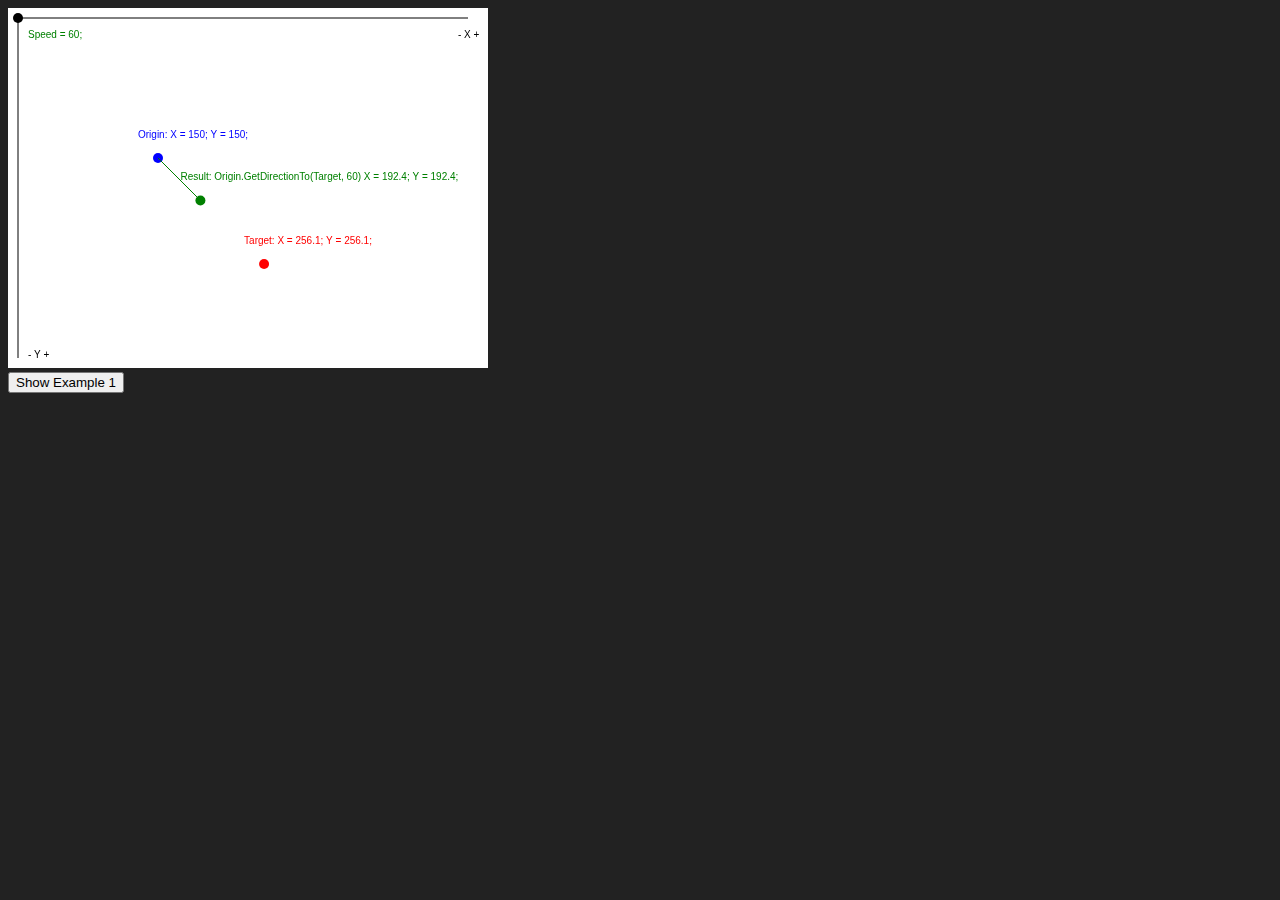
==== examples/get-direction-to/index.html @ 37d9438d "Create example to illustrate physics.vector2Interface.GetDirectionTo(Vector2Interface, float32)" ====
<!DOCTYPE html>
<html lang="en">

<head>
    <meta charset="UTF-8">
    <meta http-equiv="X-UA-Compatible" content="IE=edge">
    <meta name="viewport" content="width=device-width, initial-scale=1.0">
    <title>Get Direction To Examples</title>
    <style type="text/css">
        html,
        body {
            background: #222;
        }
    </style>
</head>

<body>
    <canvas width="480" height="360"></canvas>
    <div id="buttons"></div>
    <script type="text/javascript">
        function degreesToRads(degrees) {
            return (degrees * Math.PI) / 180;
        }

        var examples = [
            {
                speed: 60.0,
                origin: {
                    x: 150.0,
                    y: 150.0,
                },
                target: {
                    a: degreesToRads(45),
                    length: 150.0,
                }
            },
        ];

        function showExample(e) {
            var exampleIndex = this.getAttribute('data-example-index');
            var example = examples[exampleIndex];
            var dotsRadius = 5;
            var textPos = 20.0;

            context.fillStyle = 'white';
            context.clearRect(0, 0, canvas.width, canvas.height);
            context.fillRect(0, 0, canvas.width, canvas.height);

            // Draw the Origin:
            context.fillStyle = 'blue';
            context.beginPath();
            context.arc(example.origin.x, example.origin.y, dotsRadius, 0, Math.PI * 2);
            context.fill();

            context.fillText('Origin: X = ' + Math.round(example.origin.x * 10) / 10 + '; Y = ' + Math.round(example.origin.y * 10) / 10 + ';', example.origin.x - textPos, example.origin.y - textPos);

            // Draw the Target:
            var targetX = example.origin.x + (Math.cos(example.target.a) * example.target.length);
            var targetY = example.origin.y + (Math.sin(example.target.a) * example.target.length);

            context.fillStyle = 'red';
            context.beginPath();
            context.arc(targetX, targetY, dotsRadius, 0, Math.PI * 2);
            context.fill();

            context.fillText('Target: X = ' + Math.round(targetX * 10) / 10 + '; Y = ' + Math.round(targetY * 10) / 10 + ';', targetX - textPos, targetY - textPos);

            // Draw the Result:
            var resultX = example.origin.x + (Math.cos(example.target.a) * example.speed);
            var resultY = example.origin.x + (Math.sin(example.target.a) * example.speed);

            context.fillStyle = 'green';
            context.beginPath();
            context.arc(resultX, resultY, dotsRadius, 0, Math.PI * 2);
            context.fill();

            context.fillText('Result: Origin.GetDirectionTo(Target, ' + example.speed + ') X = ' + Math.round(resultX * 10) / 10 + '; Y = ' + Math.round(resultY * 10) / 10 + ';', resultX - textPos, resultY - textPos);

            // Draw the line to the Result:
            context.strokeStyle = 'green';
            context.beginPath();
            context.moveTo(example.origin.x, example.origin.y);
            context.lineTo(resultX, resultY);
            context.stroke();

            // Draw texts:
            context.fillStyle = 'green';
            context.fillText('Speed = ' + example.speed + ';', 20, 30);

            context.fillStyle = 'black';

            context.fillText('- X +', canvas.width - 30, 30);
            context.fillText('- Y +', 20, canvas.height - 10);

            // Draw Axis Lines:
            context.strokeStyle = 'black';

            context.beginPath();
            context.moveTo(10, 10);
            context.lineTo(canvas.width - 20, 10);
            context.stroke();

            context.beginPath();
            context.moveTo(10, 10);
            context.lineTo(10, canvas.height - 10);
            context.stroke();

            // Draw the Plane Origin (0, 0):
            context.fillStyle = 'black';
            context.beginPath();
            context.arc(10, 10, dotsRadius, 0, Math.PI * 2);
            context.fill();
        }

        var canvas = document.querySelector('canvas');
        var buttons = document.getElementById('buttons');
        var context = canvas.getContext('2d');
        var selectedExampleIndex = 0;
        var i;

        for (i = 0; i < examples.length; i++) {
            var button = document.createElement('button');
            button.setAttribute('data-example-index', i);
            button.textContent = 'Show Example ' + (i + 1);
            button.onclick = showExample;

            buttons.appendChild(button);

            if (i == 0) {
                button.click();
            }
        }
    </script>
</body>

</html>
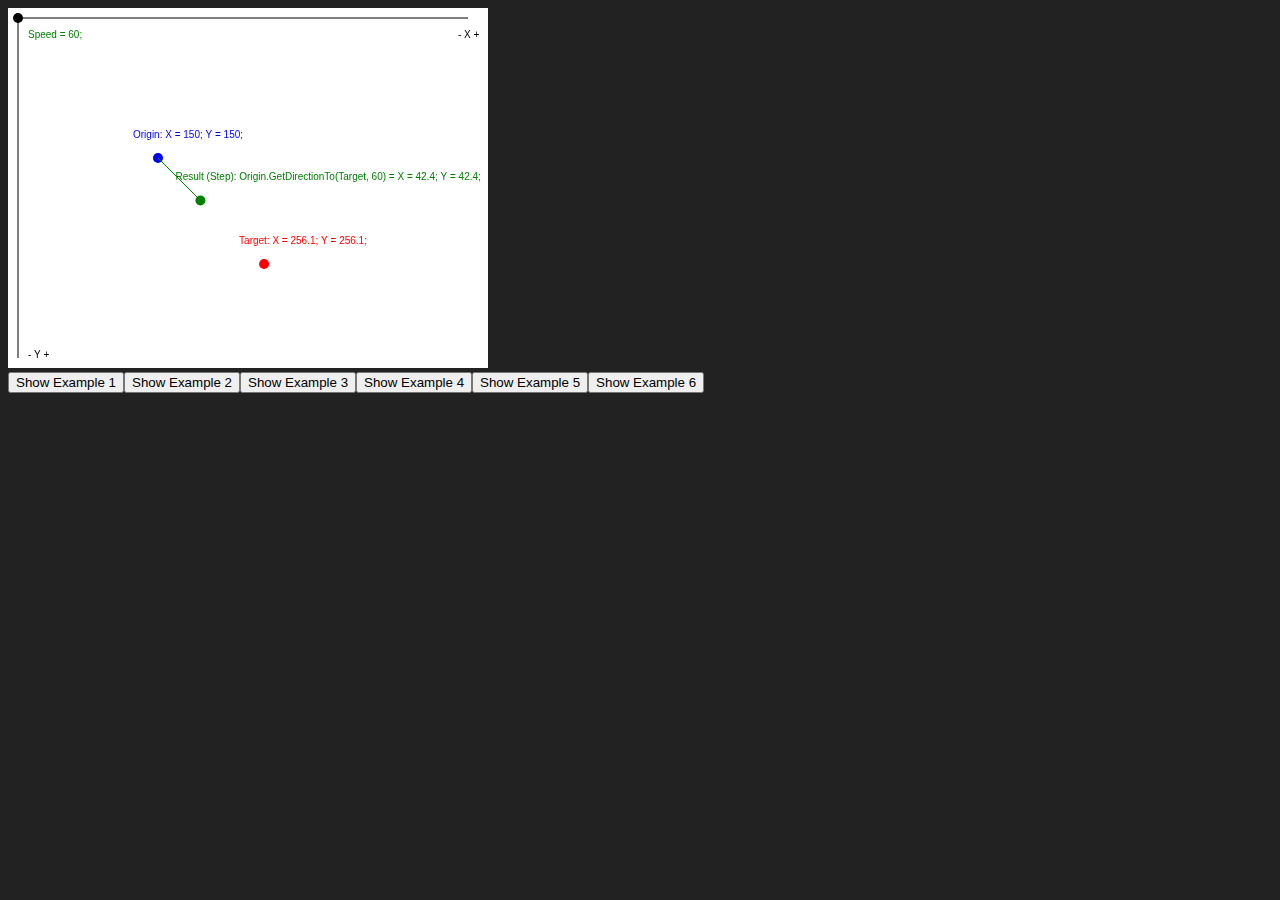
==== commit c3b7c325: "Add more examples to /examples/get-direction-to/index.html" ====
--- a/examples/get-direction-to/index.html
+++ b/examples/get-direction-to/index.html
@@ -32,7 +32,86 @@
                 target: {
                     a: degreesToRads(45),
                     length: 150.0,
-                }
+                },
+                textPos: {
+                    x: 25.0,
+                    y: 20.0,
+                },
+            },
+            {
+                speed: 40.0,
+                origin: {
+                    x: 380.0,
+                    y: 80.0,
+                },
+                target: {
+                    a: degreesToRads(100),
+                    length: 220.0,
+                },
+                textPos: {
+                    x: 200.0,
+                    y: 20.0,
+                },
+            },
+            {
+                speed: 20.0,
+                origin: {
+                    x: 400.0,
+                    y: 300.0,
+                },
+                target: {
+                    a: degreesToRads(220),
+                    length: 200.0,
+                },
+                textPos: {
+                    x: 220.0,
+                    y: 20.0,
+                },
+            },
+            {
+                speed: 200.0,
+                origin: {
+                    x: 120.0,
+                    y: 250.0,
+                },
+                target: {
+                    a: degreesToRads(300),
+                    length: 100.0,
+                },
+                textPos: {
+                    x: 60.0,
+                    y: 20.0,
+                },
+            },
+            {
+                speed: 0.0,
+                origin: {
+                    x: 200.0,
+                    y: 100.0,
+                },
+                target: {
+                    a: degreesToRads(60),
+                    length: 100.0,
+                },
+                textPos: {
+                    x: 20.0,
+                    y: 20.0,
+                },
+            },
+            {
+                speed: 0.0,
+                origin: {
+                    x: 240.0,
+                    y: 180.0,
+                },
+                target: {
+                    a: degreesToRads(0),
+                    length: 0.0,
+                },
+                textPos: {
+                    x: 60.0,
+                    y: 20.0,
+                },
             },
         ];
 
@@ -40,7 +119,6 @@
             var exampleIndex = this.getAttribute('data-example-index');
             var example = examples[exampleIndex];
             var dotsRadius = 5;
-            var textPos = 20.0;
 
             context.fillStyle = 'white';
             context.clearRect(0, 0, canvas.width, canvas.height);
@@ -52,7 +130,7 @@
             context.arc(example.origin.x, example.origin.y, dotsRadius, 0, Math.PI * 2);
             context.fill();
 
-            context.fillText('Origin: X = ' + Math.round(example.origin.x * 10) / 10 + '; Y = ' + Math.round(example.origin.y * 10) / 10 + ';', example.origin.x - textPos, example.origin.y - textPos);
+            context.fillText('Origin: X = ' + Math.round(example.origin.x * 10) / 10 + '; Y = ' + Math.round(example.origin.y * 10) / 10 + ';', example.origin.x - example.textPos.x, example.origin.y - example.textPos.y);
 
             // Draw the Target:
             var targetX = example.origin.x + (Math.cos(example.target.a) * example.target.length);
@@ -63,18 +141,20 @@
             context.arc(targetX, targetY, dotsRadius, 0, Math.PI * 2);
             context.fill();
 
-            context.fillText('Target: X = ' + Math.round(targetX * 10) / 10 + '; Y = ' + Math.round(targetY * 10) / 10 + ';', targetX - textPos, targetY - textPos);
+            context.fillText('Target: X = ' + Math.round(targetX * 10) / 10 + '; Y = ' + Math.round(targetY * 10) / 10 + ';', targetX - example.textPos.x, targetY - example.textPos.y);
 
             // Draw the Result:
-            var resultX = example.origin.x + (Math.cos(example.target.a) * example.speed);
-            var resultY = example.origin.x + (Math.sin(example.target.a) * example.speed);
+            var stepX = Math.cos(example.target.a) * example.speed;
+            var stepY = Math.sin(example.target.a) * example.speed;
+            var resultX = example.origin.x + stepX;
+            var resultY = example.origin.y + stepY;
 
             context.fillStyle = 'green';
             context.beginPath();
             context.arc(resultX, resultY, dotsRadius, 0, Math.PI * 2);
             context.fill();
 
-            context.fillText('Result: Origin.GetDirectionTo(Target, ' + example.speed + ') X = ' + Math.round(resultX * 10) / 10 + '; Y = ' + Math.round(resultY * 10) / 10 + ';', resultX - textPos, resultY - textPos);
+            context.fillText('Result (Step): Origin.GetDirectionTo(Target, ' + example.speed + ') = X = ' + Math.round(stepX * 10) / 10 + '; Y = ' + Math.round(stepY * 10) / 10 + ';', resultX - example.textPos.x, resultY - example.textPos.y);
 
             // Draw the line to the Result:
             context.strokeStyle = 'green';
